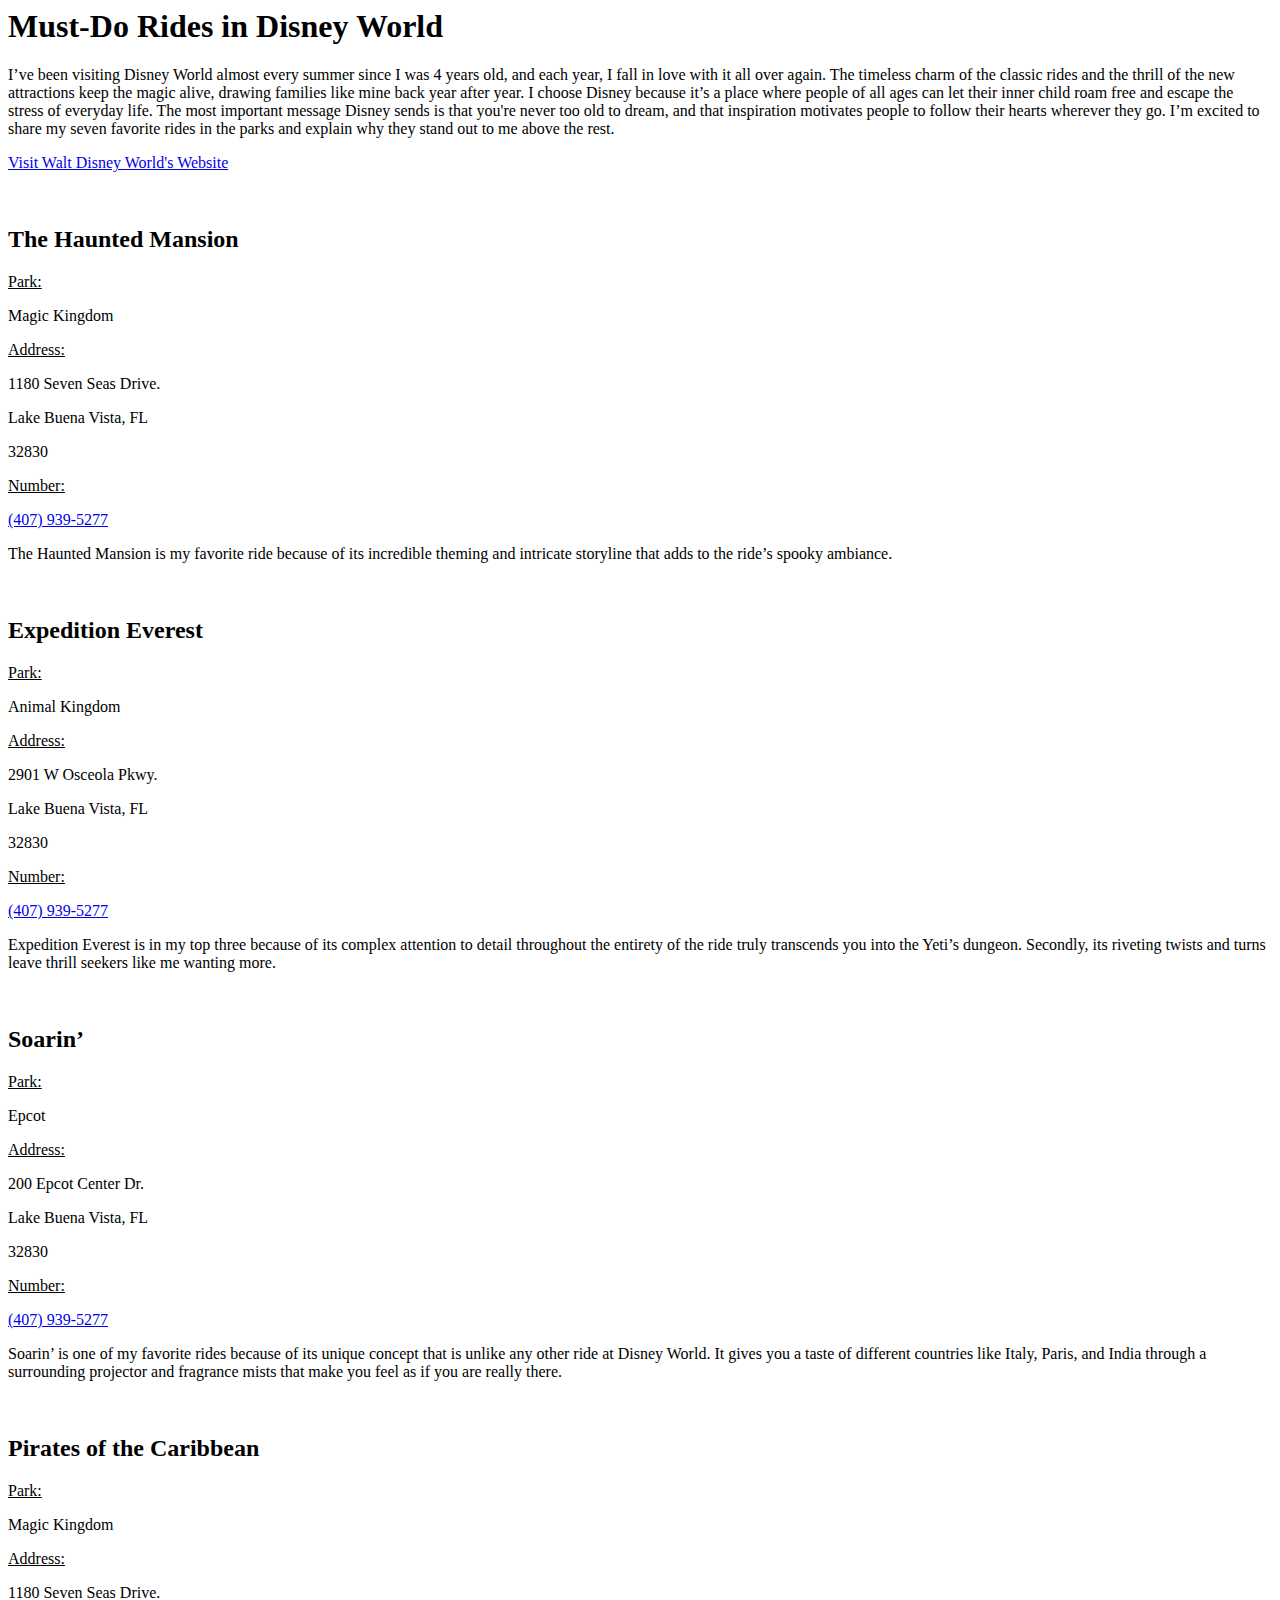
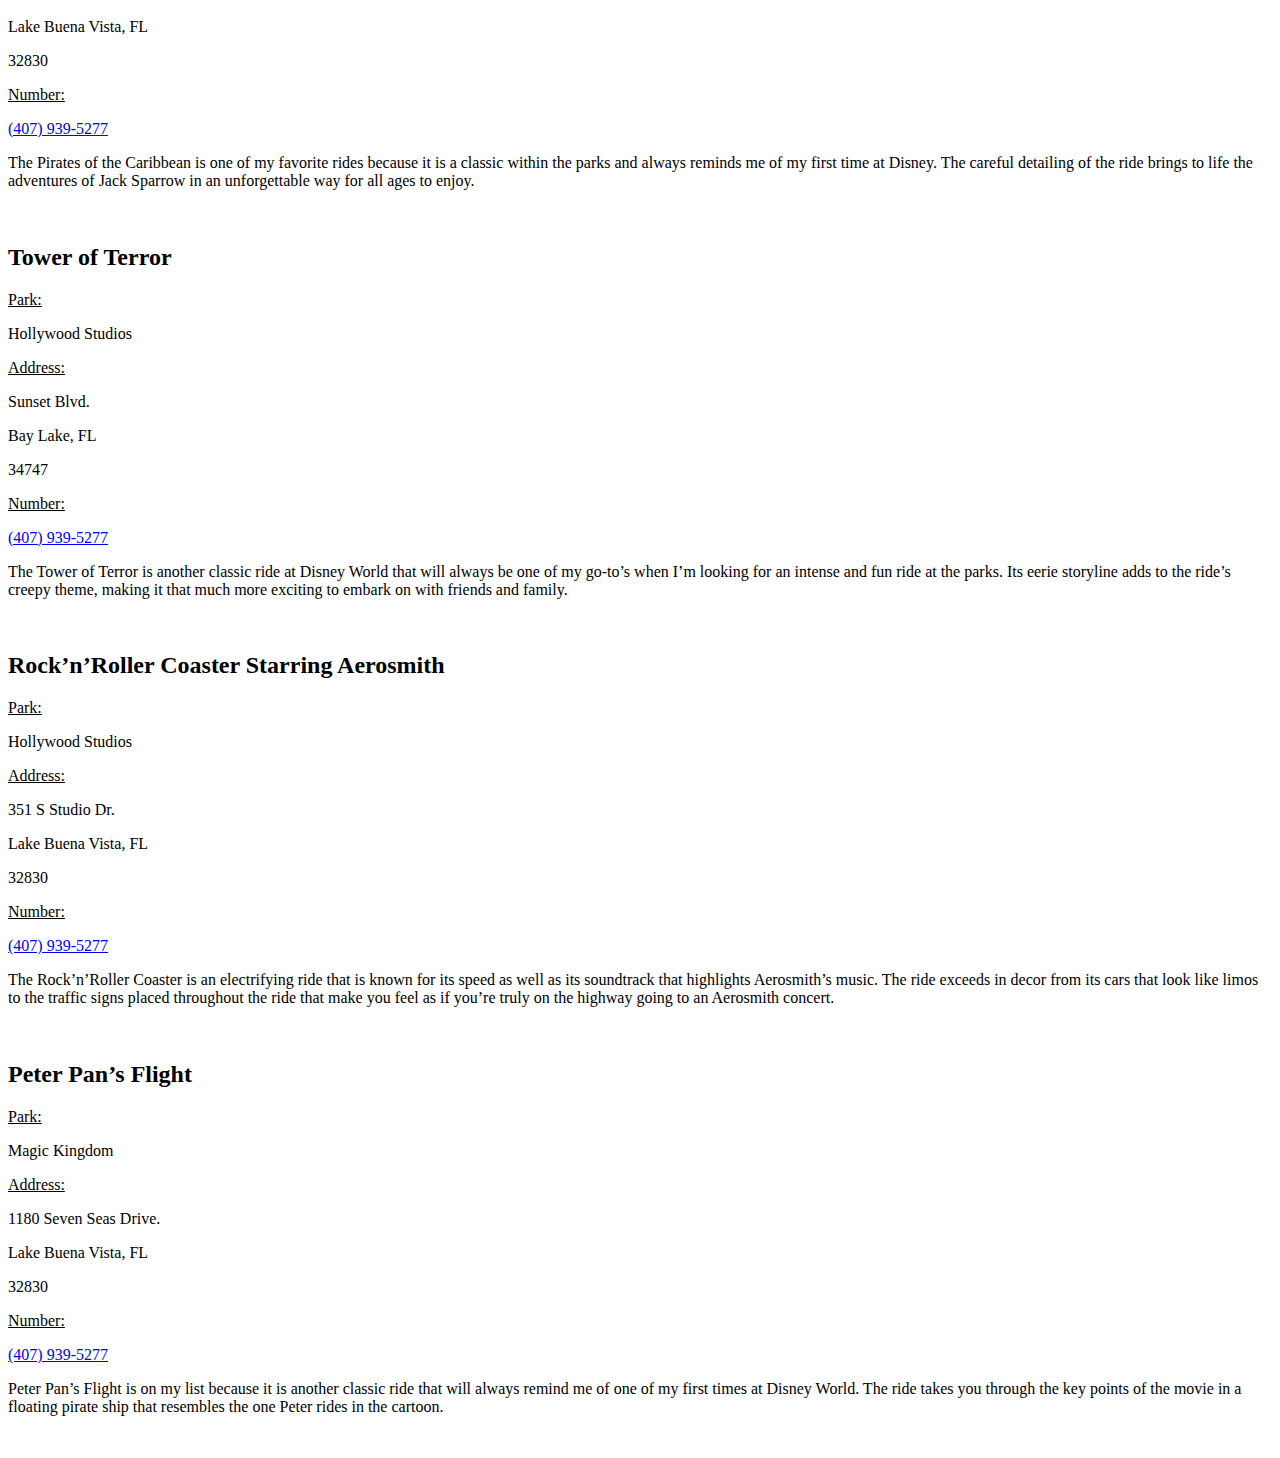
==== disney_rides.html @ c9026eac "Create disney_rides.html" ====
<html>
	<head>
		<title>Must-Do Rides in Disney World</title>
		<meta charset="utf-8">
	</head>
	<body>
		<h1>Must-Do Rides in Disney World</h1>
		<p>I’ve been visiting Disney World almost every summer since I was 4 years old, and each year, I fall in love with it all over again. The timeless charm of the classic rides and the thrill of the new attractions keep the magic alive, drawing families like mine back year after year. I choose Disney because it’s a place where people of all ages can let their inner child roam free and escape the stress of everyday life. The most important message Disney sends is that you're never too old to dream, and that inspiration motivates people to follow their hearts wherever they go. I’m excited to share my seven favorite rides in the parks and explain why they stand out to me above the rest.</p>

		<p><a href="https://disneyworld.disney.go.com/vacation-planning/?ef_id=CjwKCAjwktO_BhBrEiwAV70jXjbP39vhLG0VdljosBnWifZiY4K5McM6enR0x5QTdLYvZPIrBq1X0xoC05oQAvD_BwE:G:s&s_kwcid=AL!5060!3!601103288317!b!!g!!walt%20disney%20world&CMP=KNC-FY25_WDW_TRA_DXF_W365_SCP_SCP_Gold%7CG%7C5251213.RR.AM.01.01%7CMT08T1L%7CBR%7C601103288317&keyword_id=kwd-10533090%7Cdc%7Cwalt%20disney%20world%7C601103288317%7Cb%7C5060:3%7C&gad_source=1&gclid=CjwKCAjwktO_BhBrEiwAV70jXjbP39vhLG0VdljosBnWifZiY4K5McM6enR0x5QTdLYvZPIrBq1X0xoC05oQAvD_BwE" target="_blank">Visit Walt Disney World's Website</a></p><br>

		<h2>The Haunted Mansion</h2>
		<p style="text-decoration: underline;">Park:</p>
		<p>Magic Kingdom</p>
		<p style="text-decoration: underline;">Address:</p>
		<p>1180 Seven Seas Drive.</p>
		<p>Lake Buena Vista, FL</p>
		<p>32830</p>
		<p style="text-decoration: underline;">Number:</p>
		<a href="tel:+13147768309">(407) 939-5277</a>
		<p>The Haunted Mansion is my favorite ride because of its incredible theming and intricate storyline that adds to the ride’s spooky ambiance.</p><br>

		<h2>Expedition Everest</h2>
		<p style="text-decoration: underline;">Park:</p>
		<p>Animal Kingdom</p>
		<p style="text-decoration: underline;">Address:</p>
		<p>2901 W Osceola Pkwy.</p>
		<p>Lake Buena Vista, FL</p>
		<p>32830</p>
		<p style="text-decoration: underline;">Number:</p>
		<a href="tel:+13147768309">(407) 939-5277</a>
		<p>Expedition Everest is in my top three because of its complex attention to detail throughout the entirety of the ride truly transcends you into the Yeti’s dungeon. Secondly, its riveting twists and turns leave thrill seekers like me wanting more.</p><br>

	<h2>Soarin’</h2>
		<p style="text-decoration: underline;">Park:</p>
		<p>Epcot</p>
		<p style="text-decoration: underline;">Address:</p>
		<p>200 Epcot Center Dr.</p>
		<p>Lake Buena Vista, FL</p>
		<p>32830</p>
		<p style="text-decoration: underline;">Number:</p>
		<a href="tel:+13147768309">(407) 939-5277</a>
		<p>Soarin’ is one of my favorite rides because of its unique concept that is unlike any other ride at Disney World. It gives you a taste of different countries like Italy, Paris, and India through a surrounding projector and fragrance mists that make you feel as if you are really there.</p><br>

		<h2>Pirates of the Caribbean</h2>
		<p style="text-decoration: underline;">Park:</p>
		<p>Magic Kingdom</p>
		<p style="text-decoration: underline;">Address:</p>
		<p>1180 Seven Seas Drive.</p>
		<p>Lake Buena Vista, FL</p>
		<p>32830</p>
		<p style="text-decoration: underline;">Number:</p>
		<a href="tel:+13147768309">(407) 939-5277</a>
		<p>The Pirates of the Caribbean is one of my favorite rides because it is a classic within the parks and always reminds me of my first time at Disney. The careful detailing of the ride brings to life the adventures of Jack Sparrow in an unforgettable way for all ages to enjoy.</p><br>

		<h2>Tower of Terror</h2>
		<p style="text-decoration: underline;">Park:</p>
		<p>Hollywood Studios</p>
		<p style="text-decoration: underline;">Address:</p>
		<p>Sunset Blvd.</p>
		<p>Bay Lake, FL</p>
		<p>34747</p>
		<p style="text-decoration: underline;">Number:</p>
		<a href="tel:+13147768309">(407) 939-5277</a>
		<p>The Tower of Terror is another classic ride at Disney World that will always be one of my go-to’s when I’m looking for an intense and fun ride at the parks. Its eerie storyline adds to the ride’s creepy theme, making it that much more exciting to embark on with friends and family.</p><br>

		<h2>Rock’n’Roller Coaster Starring Aerosmith</h2>
		<p style="text-decoration: underline;">Park:</p>
		<p>Hollywood Studios</p>
		<p style="text-decoration: underline;">Address:</p>
		<p>351 S Studio Dr.</p>
		<p>Lake Buena Vista, FL</p>
		<p>32830</p>
		<p style="text-decoration: underline;">Number:</p>
		<a href="tel:+13147768309">(407) 939-5277</a>
		<p>The Rock’n’Roller Coaster is an electrifying ride that is known for its speed as well as its soundtrack that highlights Aerosmith’s music. The ride exceeds in decor from its cars that look like limos to the traffic signs placed throughout the ride that make you feel as if you’re truly on the highway going to an Aerosmith concert.</p><br>

	<h2>Peter Pan’s Flight</h2>
		<p style="text-decoration: underline;">Park:</p>
		<p>Magic Kingdom</p>
		<p style="text-decoration: underline;">Address:</p>
		<p>1180 Seven Seas Drive.</p>
		<p>Lake Buena Vista, FL</p>
		<p>32830</p>
		<p style="text-decoration: underline;">Number:</p>
		<a href="tel:+13147768309">(407) 939-5277</a>
		<p>Peter Pan’s Flight is on my list because it is another classic ride that will always remind me of one of my first times at Disney World. The ride takes you through the key points of the movie in a floating pirate ship that resembles the one Peter rides in the cartoon.</p><br>	
	
	</body>
</html>
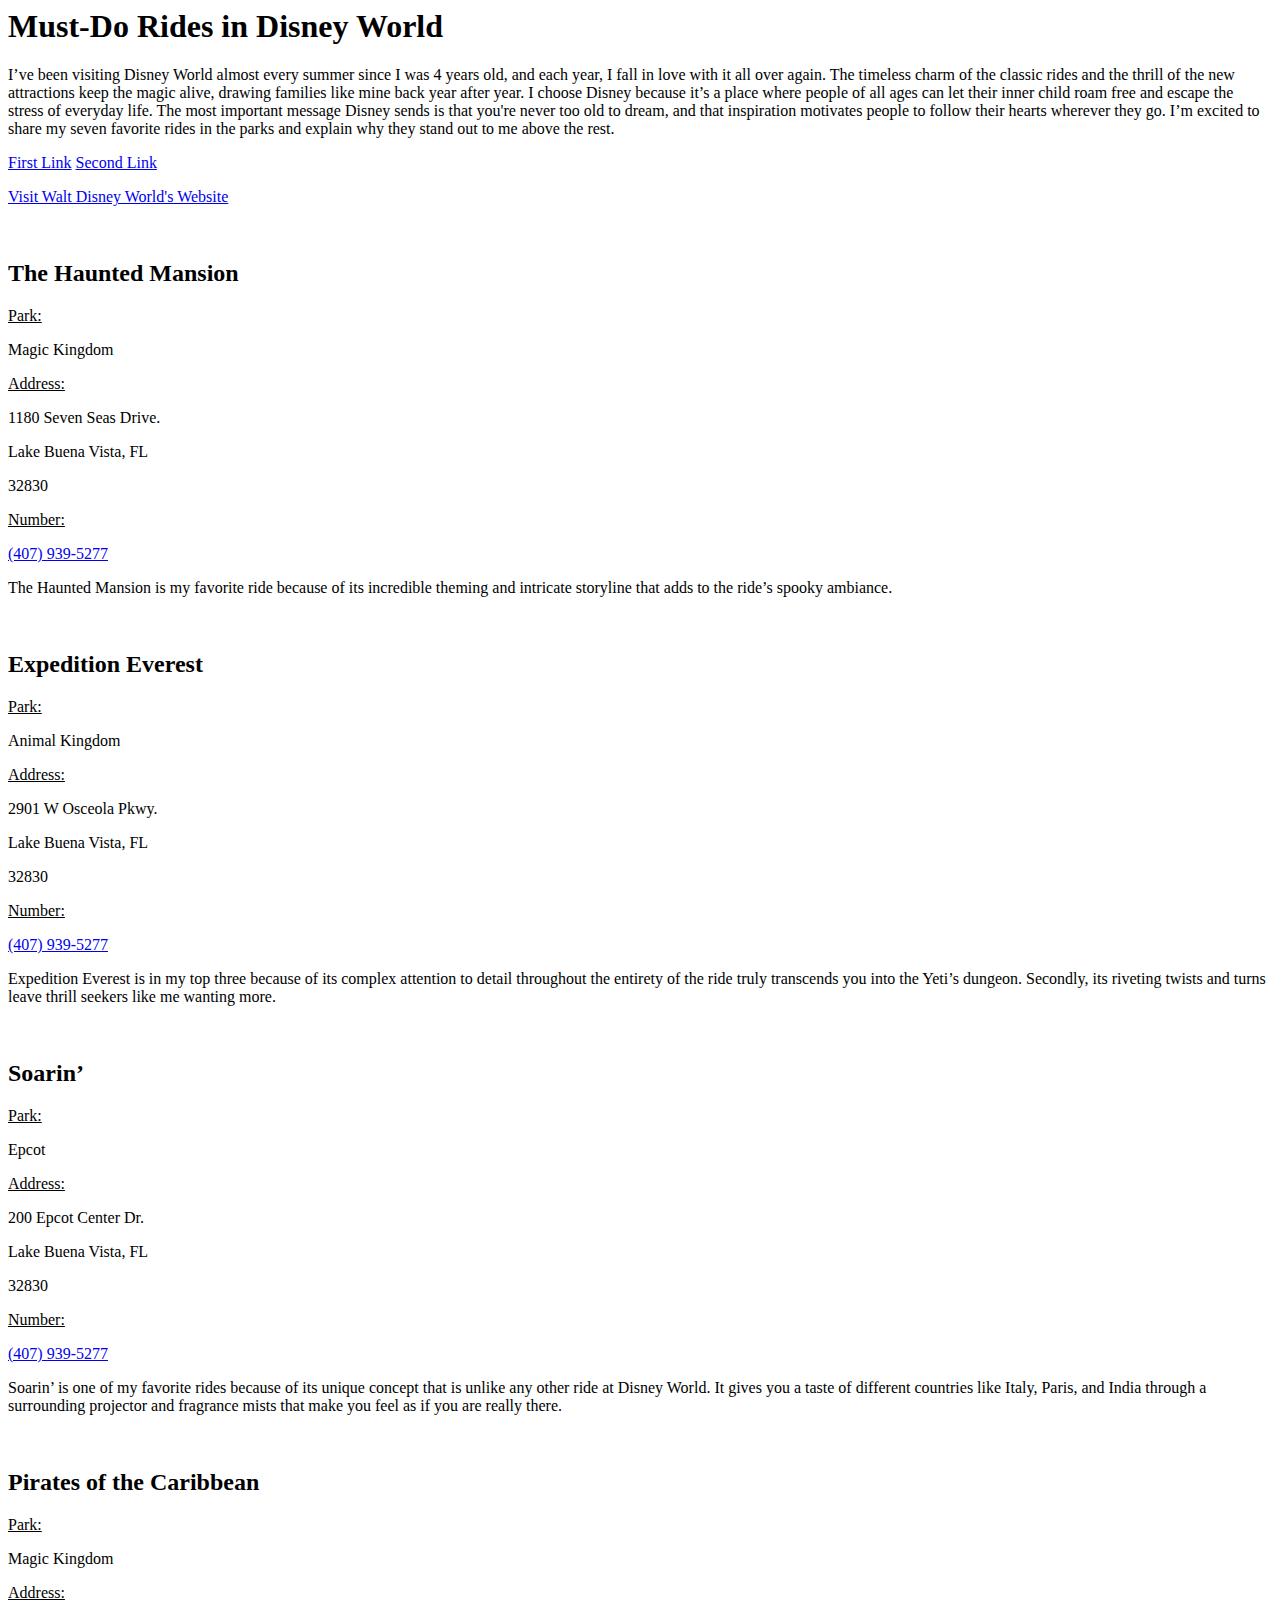
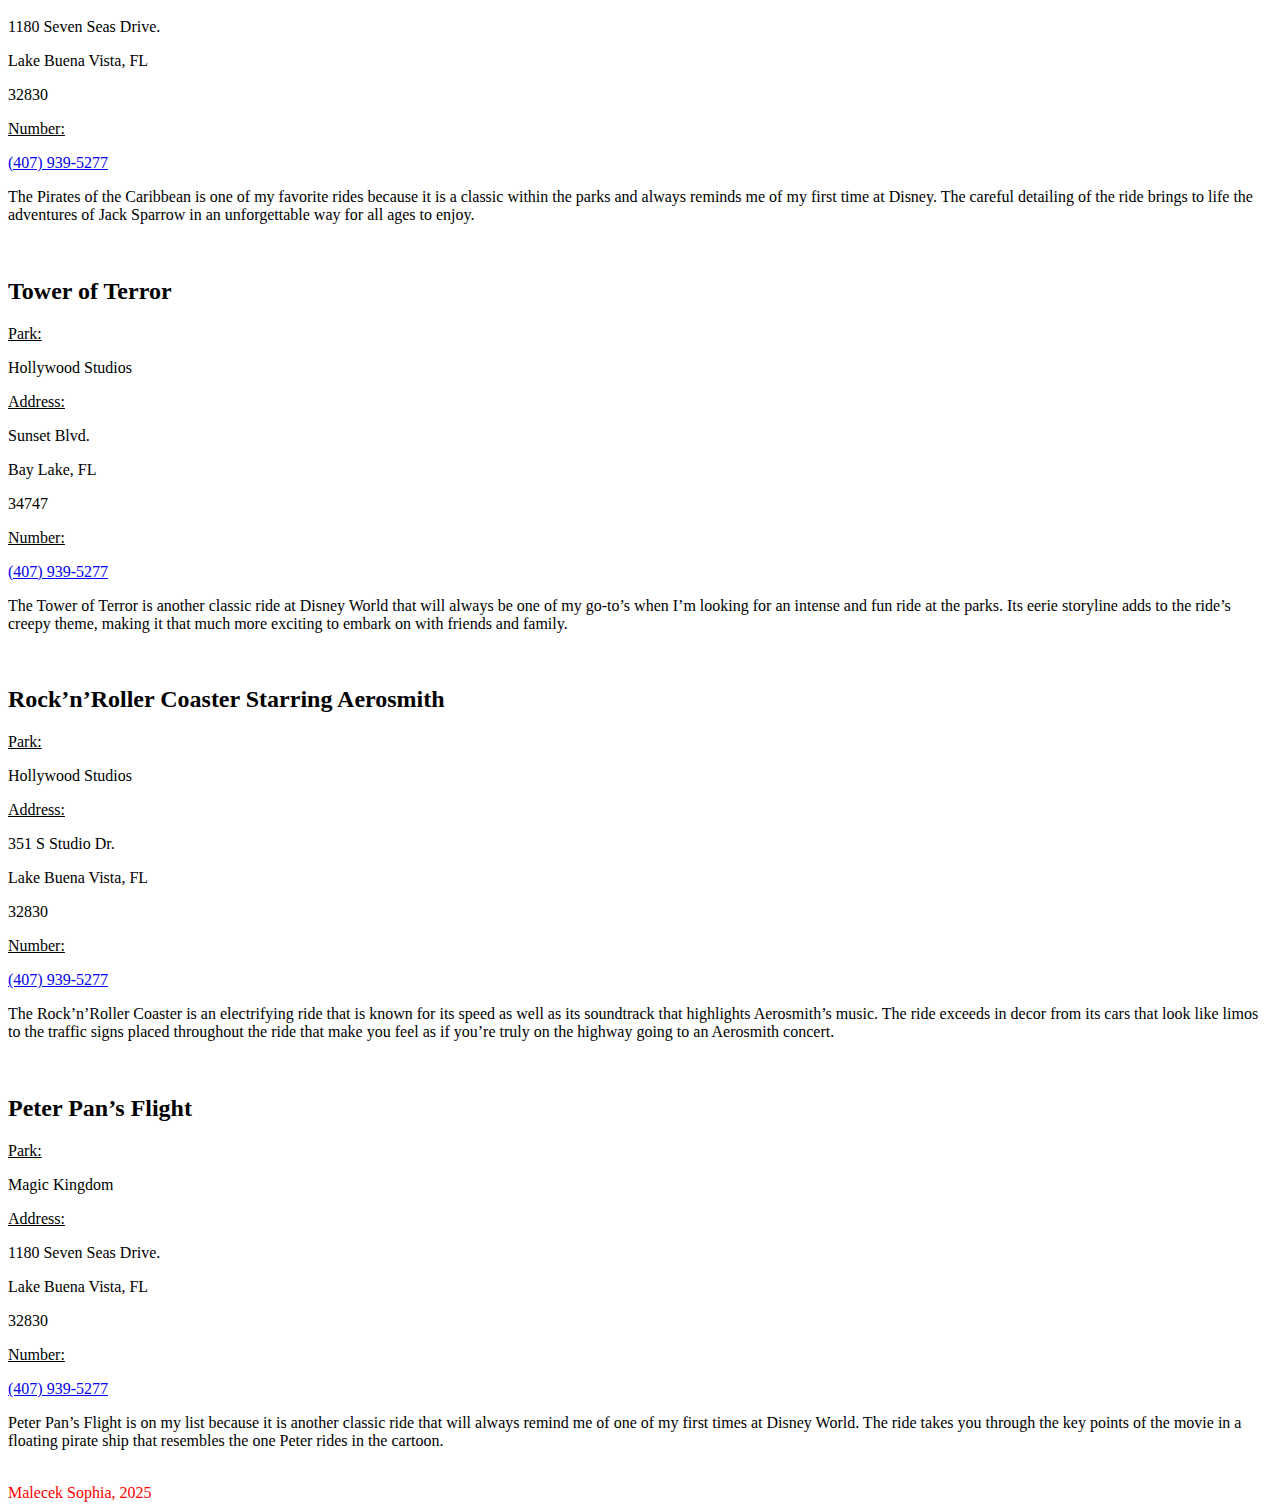
==== commit c28ab459: "Update disney_rides.html" ====
--- a/disney_rides.html
+++ b/disney_rides.html
@@ -6,7 +6,12 @@
 	<body>
 		<h1>Must-Do Rides in Disney World</h1>
 		<p>I’ve been visiting Disney World almost every summer since I was 4 years old, and each year, I fall in love with it all over again. The timeless charm of the classic rides and the thrill of the new attractions keep the magic alive, drawing families like mine back year after year. I choose Disney because it’s a place where people of all ages can let their inner child roam free and escape the stress of everyday life. The most important message Disney sends is that you're never too old to dream, and that inspiration motivates people to follow their hearts wherever they go. I’m excited to share my seven favorite rides in the parks and explain why they stand out to me above the rest.</p>
+<nav>
+    <a href="disney_rides.html" target="_blank">First Link</a>
+    <a href="list.html" target="_blank">Second Link</a>
 
+
+  </nav>
 		<p><a href="https://disneyworld.disney.go.com/vacation-planning/?ef_id=CjwKCAjwktO_BhBrEiwAV70jXjbP39vhLG0VdljosBnWifZiY4K5McM6enR0x5QTdLYvZPIrBq1X0xoC05oQAvD_BwE:G:s&s_kwcid=AL!5060!3!601103288317!b!!g!!walt%20disney%20world&CMP=KNC-FY25_WDW_TRA_DXF_W365_SCP_SCP_Gold%7CG%7C5251213.RR.AM.01.01%7CMT08T1L%7CBR%7C601103288317&keyword_id=kwd-10533090%7Cdc%7Cwalt%20disney%20world%7C601103288317%7Cb%7C5060:3%7C&gad_source=1&gclid=CjwKCAjwktO_BhBrEiwAV70jXjbP39vhLG0VdljosBnWifZiY4K5McM6enR0x5QTdLYvZPIrBq1X0xoC05oQAvD_BwE" target="_blank">Visit Walt Disney World's Website</a></p><br>
 
 		<h2>The Haunted Mansion</h2>
@@ -85,6 +90,7 @@
 		<p style="text-decoration: underline;">Number:</p>
 		<a href="tel:+13147768309">(407) 939-5277</a>
 		<p>Peter Pan’s Flight is on my list because it is another classic ride that will always remind me of one of my first times at Disney World. The ride takes you through the key points of the movie in a floating pirate ship that resembles the one Peter rides in the cartoon.</p><br>	
-	
-	</body>
-</html>+<footer style="color: red">Malecek Sophia, 2025</footer>
+  </body>
+</body>
+</html>
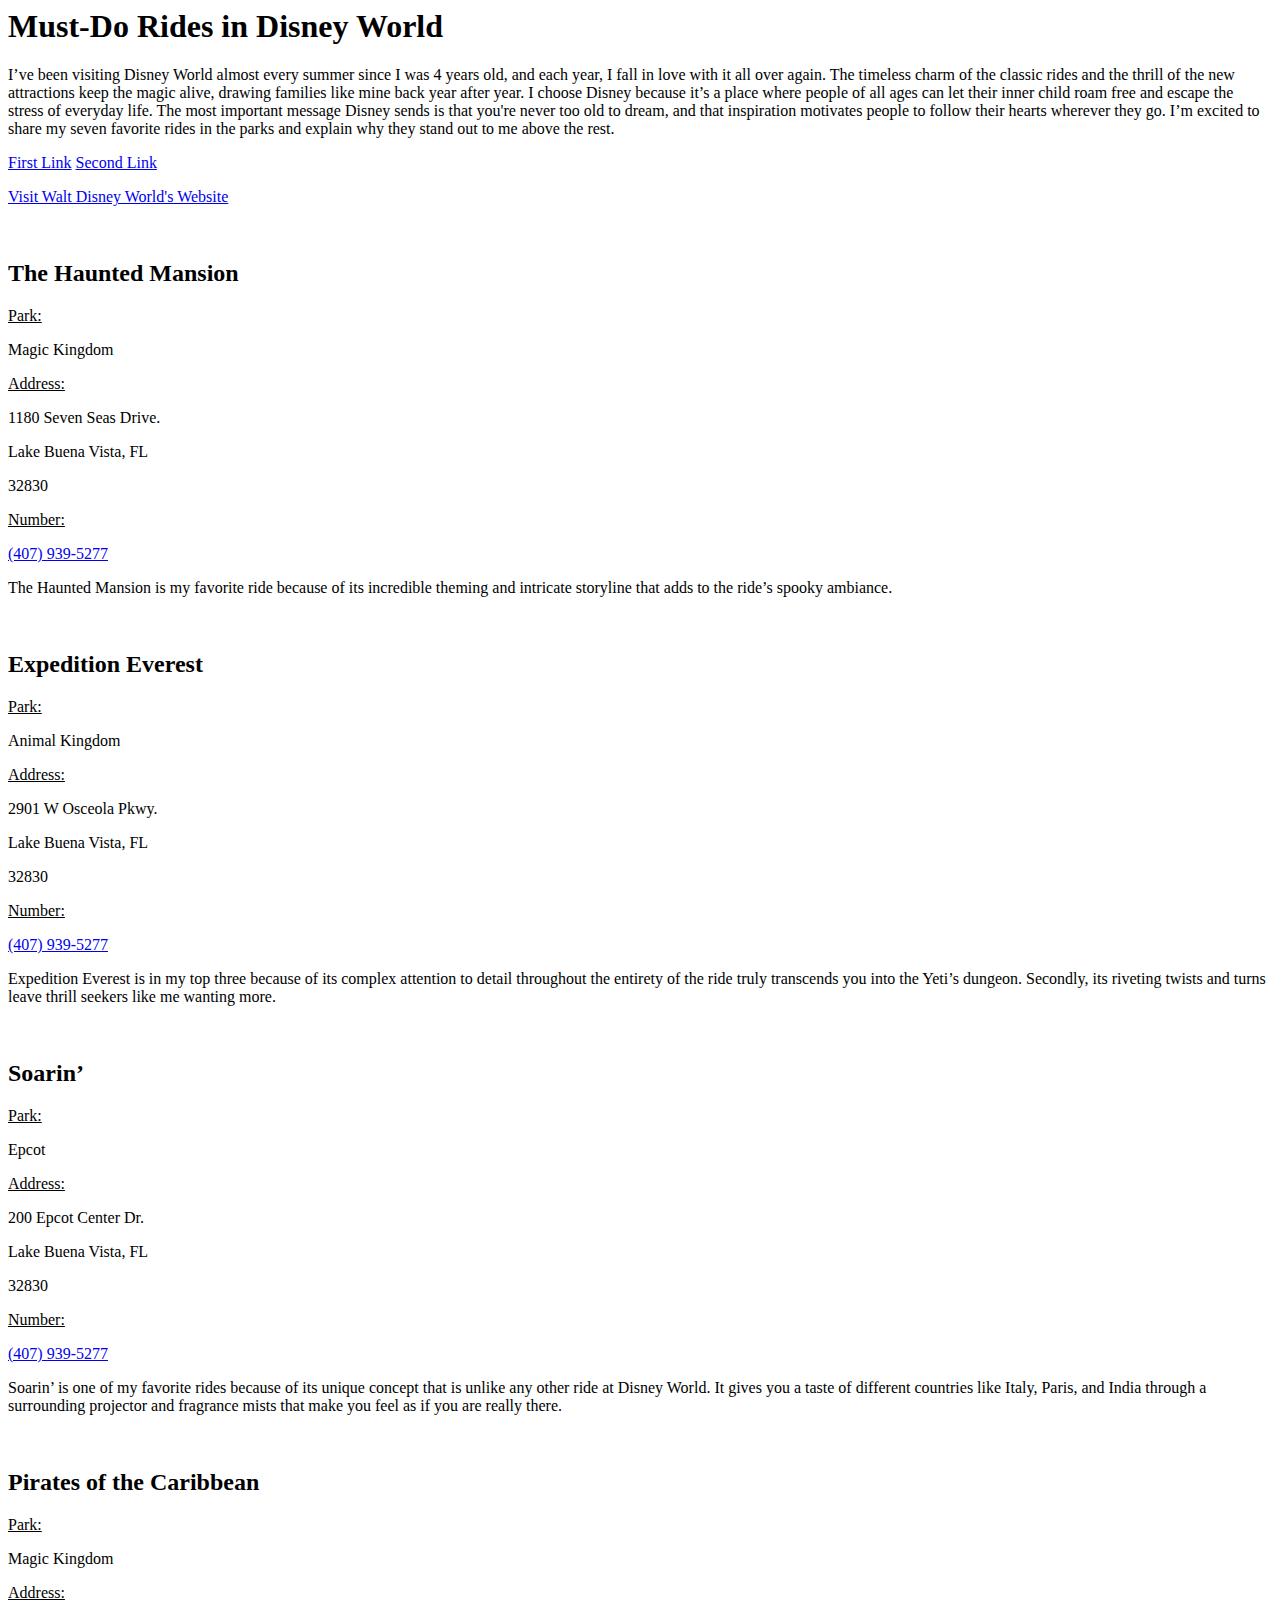
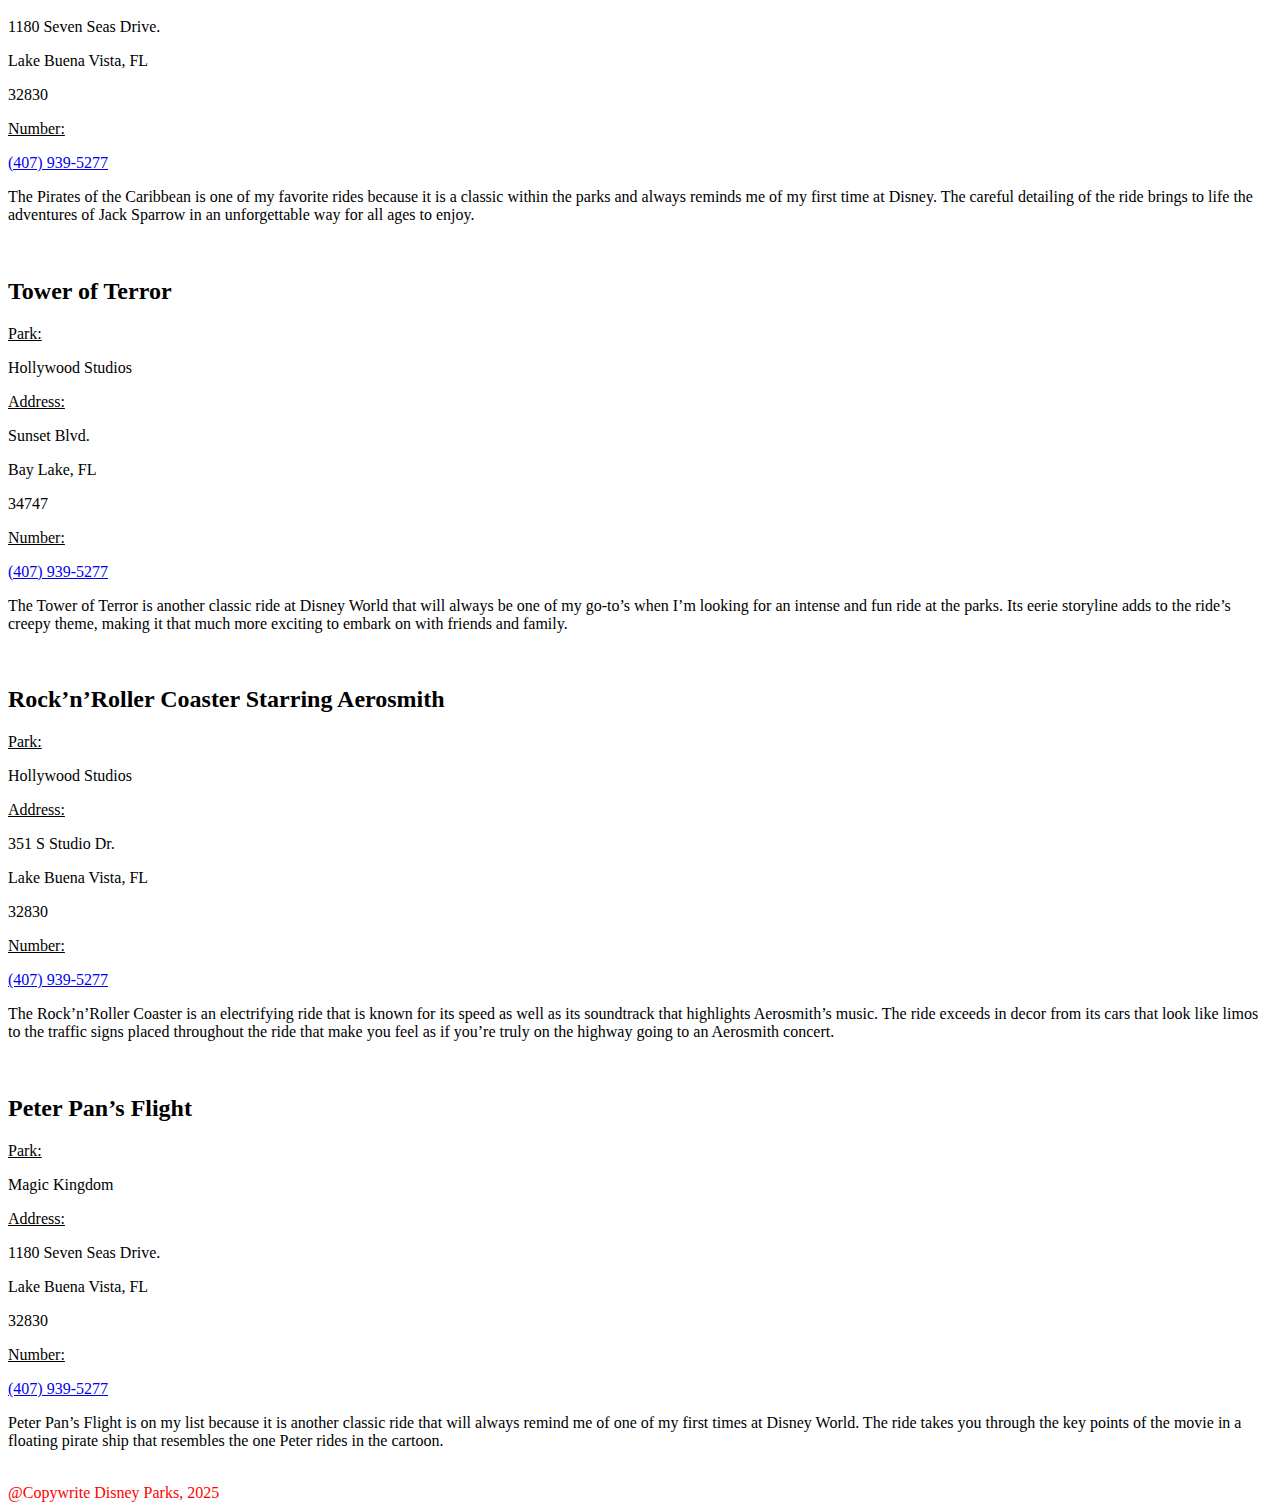
==== commit 4a391d54: "Update disney_rides.html" ====
--- a/disney_rides.html
+++ b/disney_rides.html
@@ -90,7 +90,7 @@
 		<p style="text-decoration: underline;">Number:</p>
 		<a href="tel:+13147768309">(407) 939-5277</a>
 		<p>Peter Pan’s Flight is on my list because it is another classic ride that will always remind me of one of my first times at Disney World. The ride takes you through the key points of the movie in a floating pirate ship that resembles the one Peter rides in the cartoon.</p><br>	
-<footer style="color: red">Malecek Sophia, 2025</footer>
+<footer style="color: red">@Copywrite Disney Parks, 2025</footer>
   </body>
 </body>
 </html>
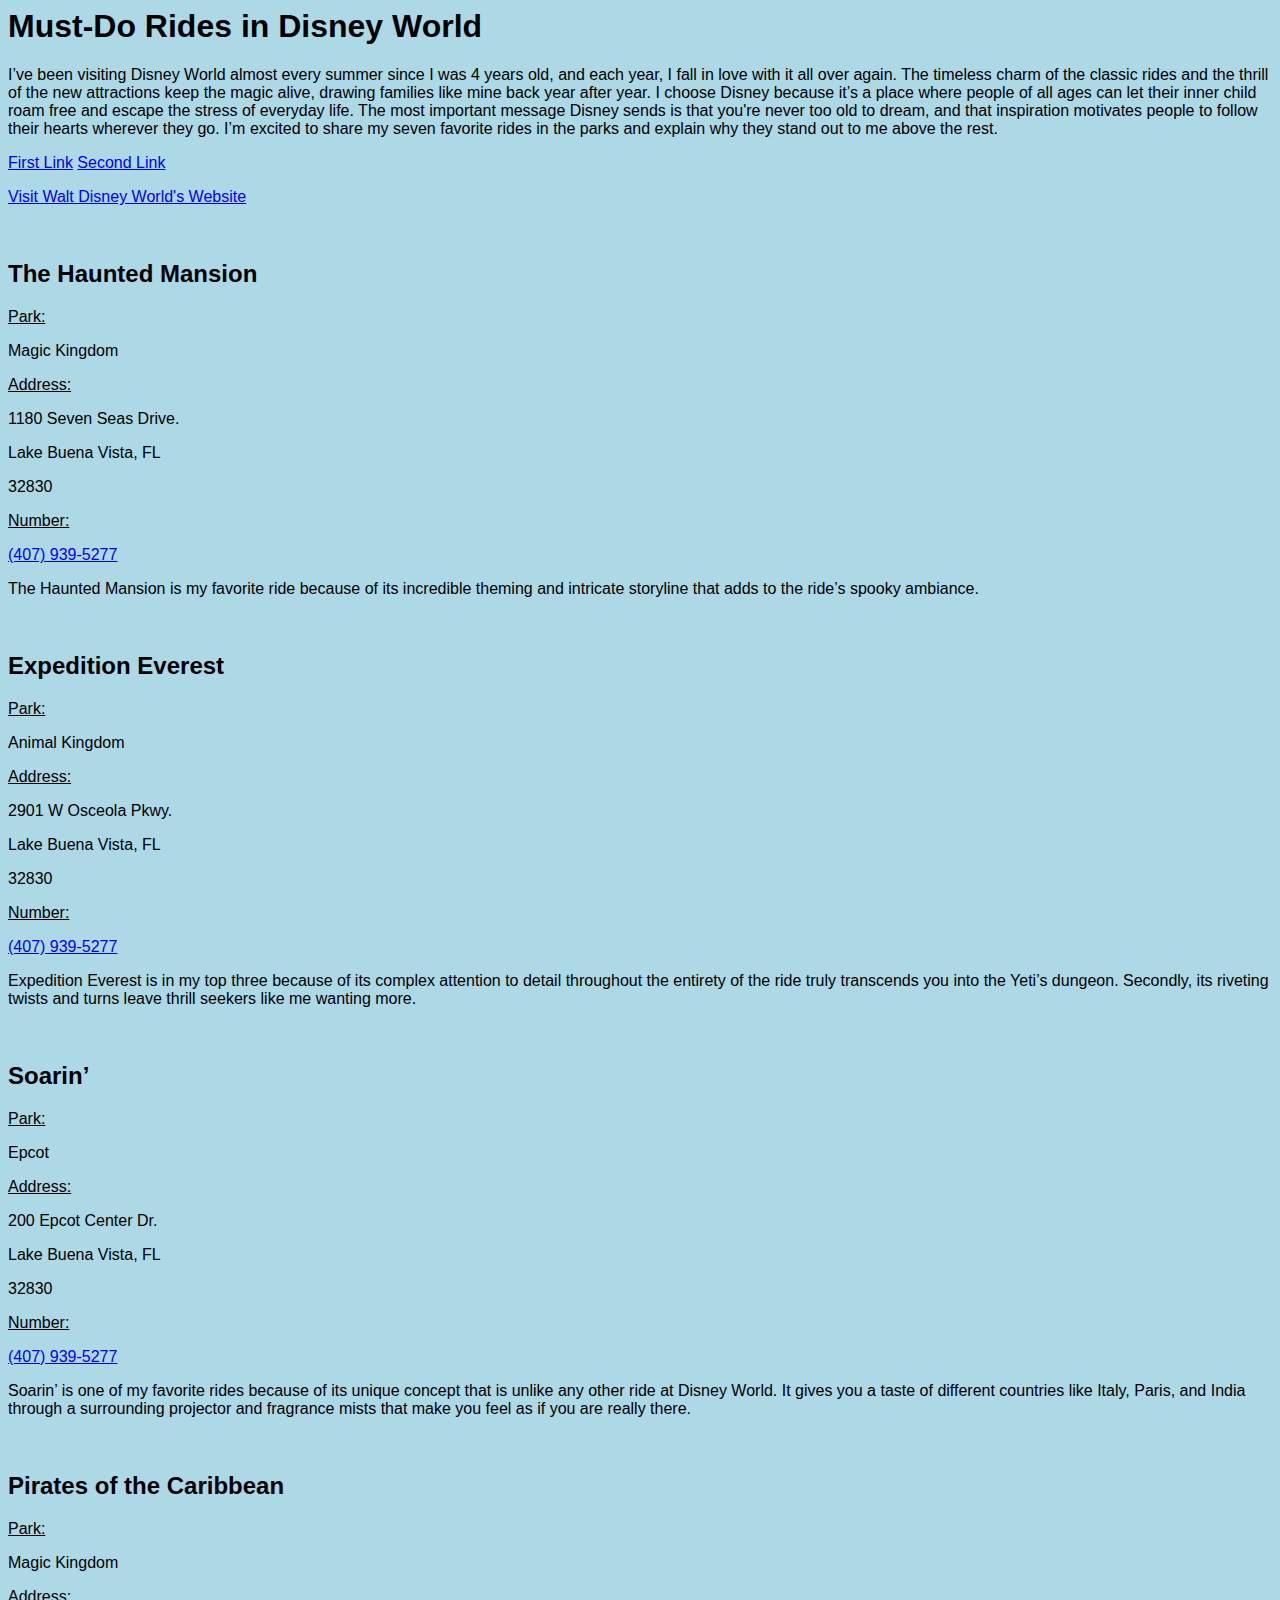
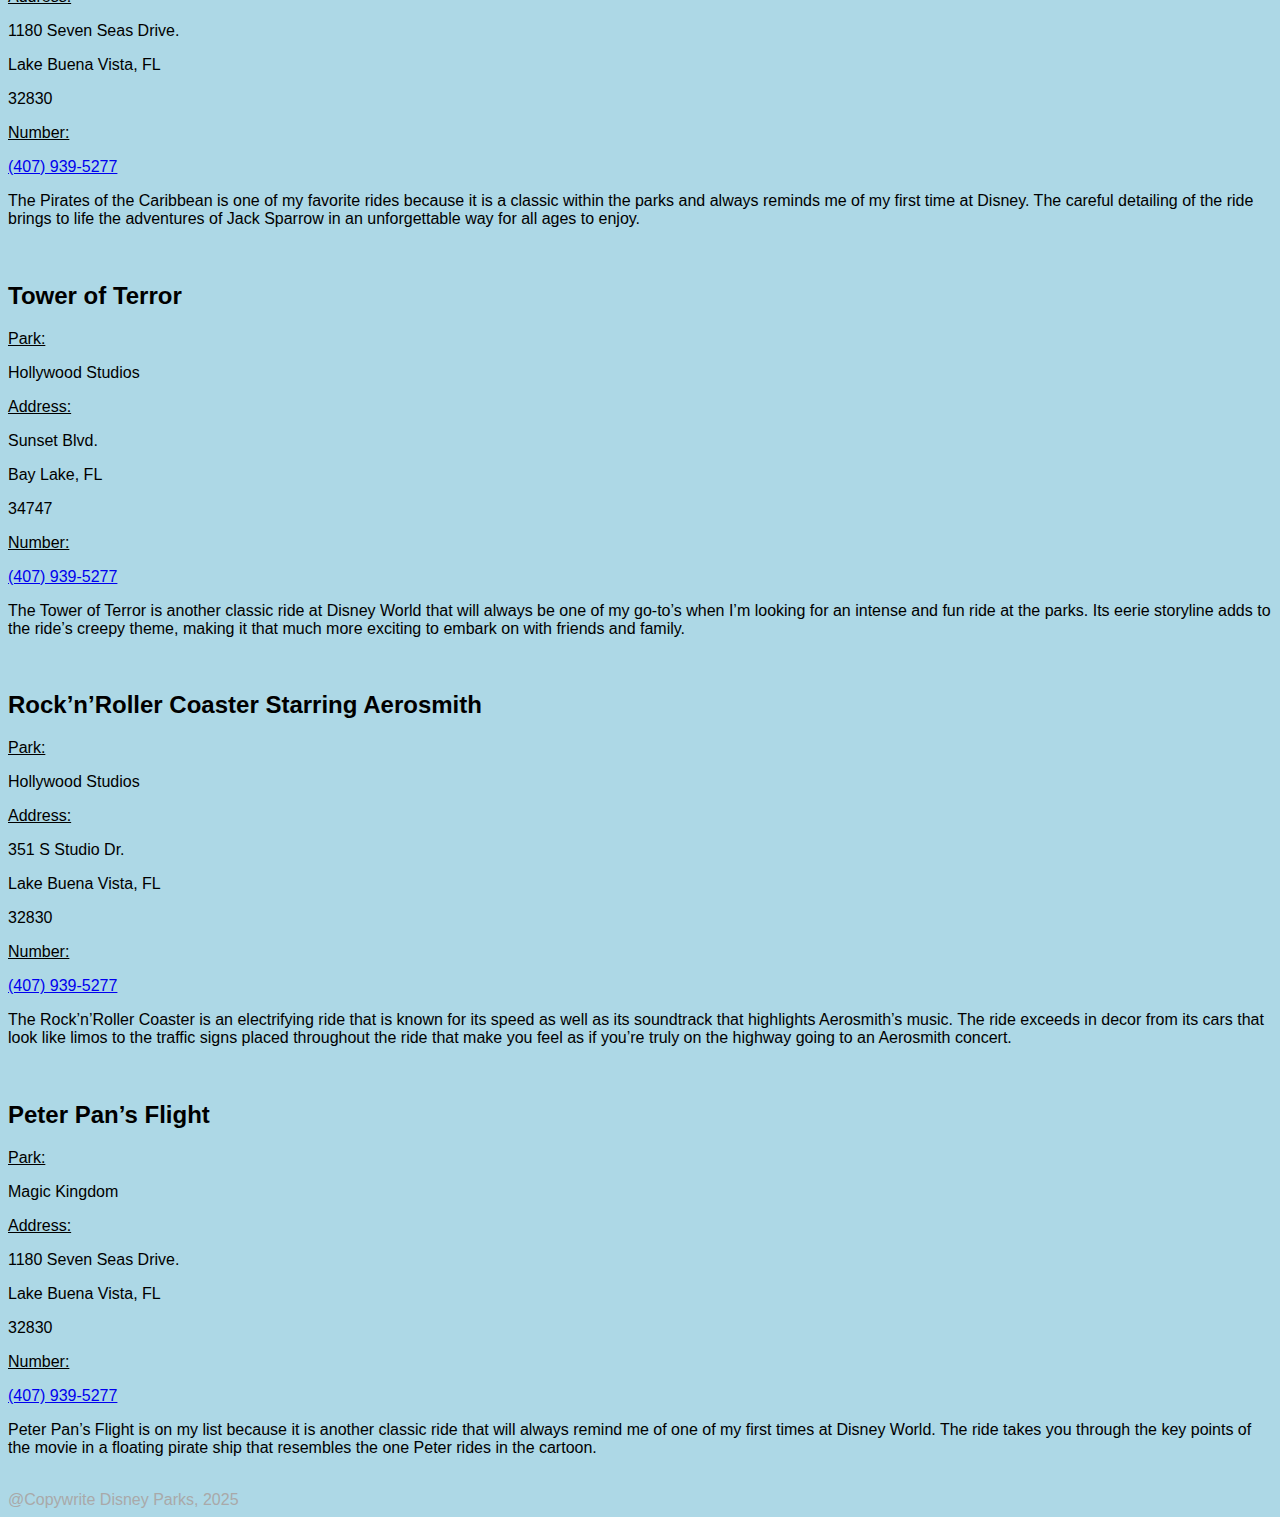
==== commit 70018a72: "changes" ====
--- a/disney_rides.html
+++ b/disney_rides.html
@@ -2,6 +2,11 @@
 	<head>
 		<title>Must-Do Rides in Disney World</title>
 		<meta charset="utf-8">
+		<style>
+      html {
+      font-family: ariel, sans-serif;
+      background-color: lightblue;
+  </style>
 	</head>
 	<body>
 		<h1>Must-Do Rides in Disney World</h1>
@@ -90,7 +95,7 @@
 		<p style="text-decoration: underline;">Number:</p>
 		<a href="tel:+13147768309">(407) 939-5277</a>
 		<p>Peter Pan’s Flight is on my list because it is another classic ride that will always remind me of one of my first times at Disney World. The ride takes you through the key points of the movie in a floating pirate ship that resembles the one Peter rides in the cartoon.</p><br>	
-<footer style="color: red">@Copywrite Disney Parks, 2025</footer>
+<footer style="color: darkgray;">@Copywrite Disney Parks, 2025</footer>
   </body>
 </body>
 </html>
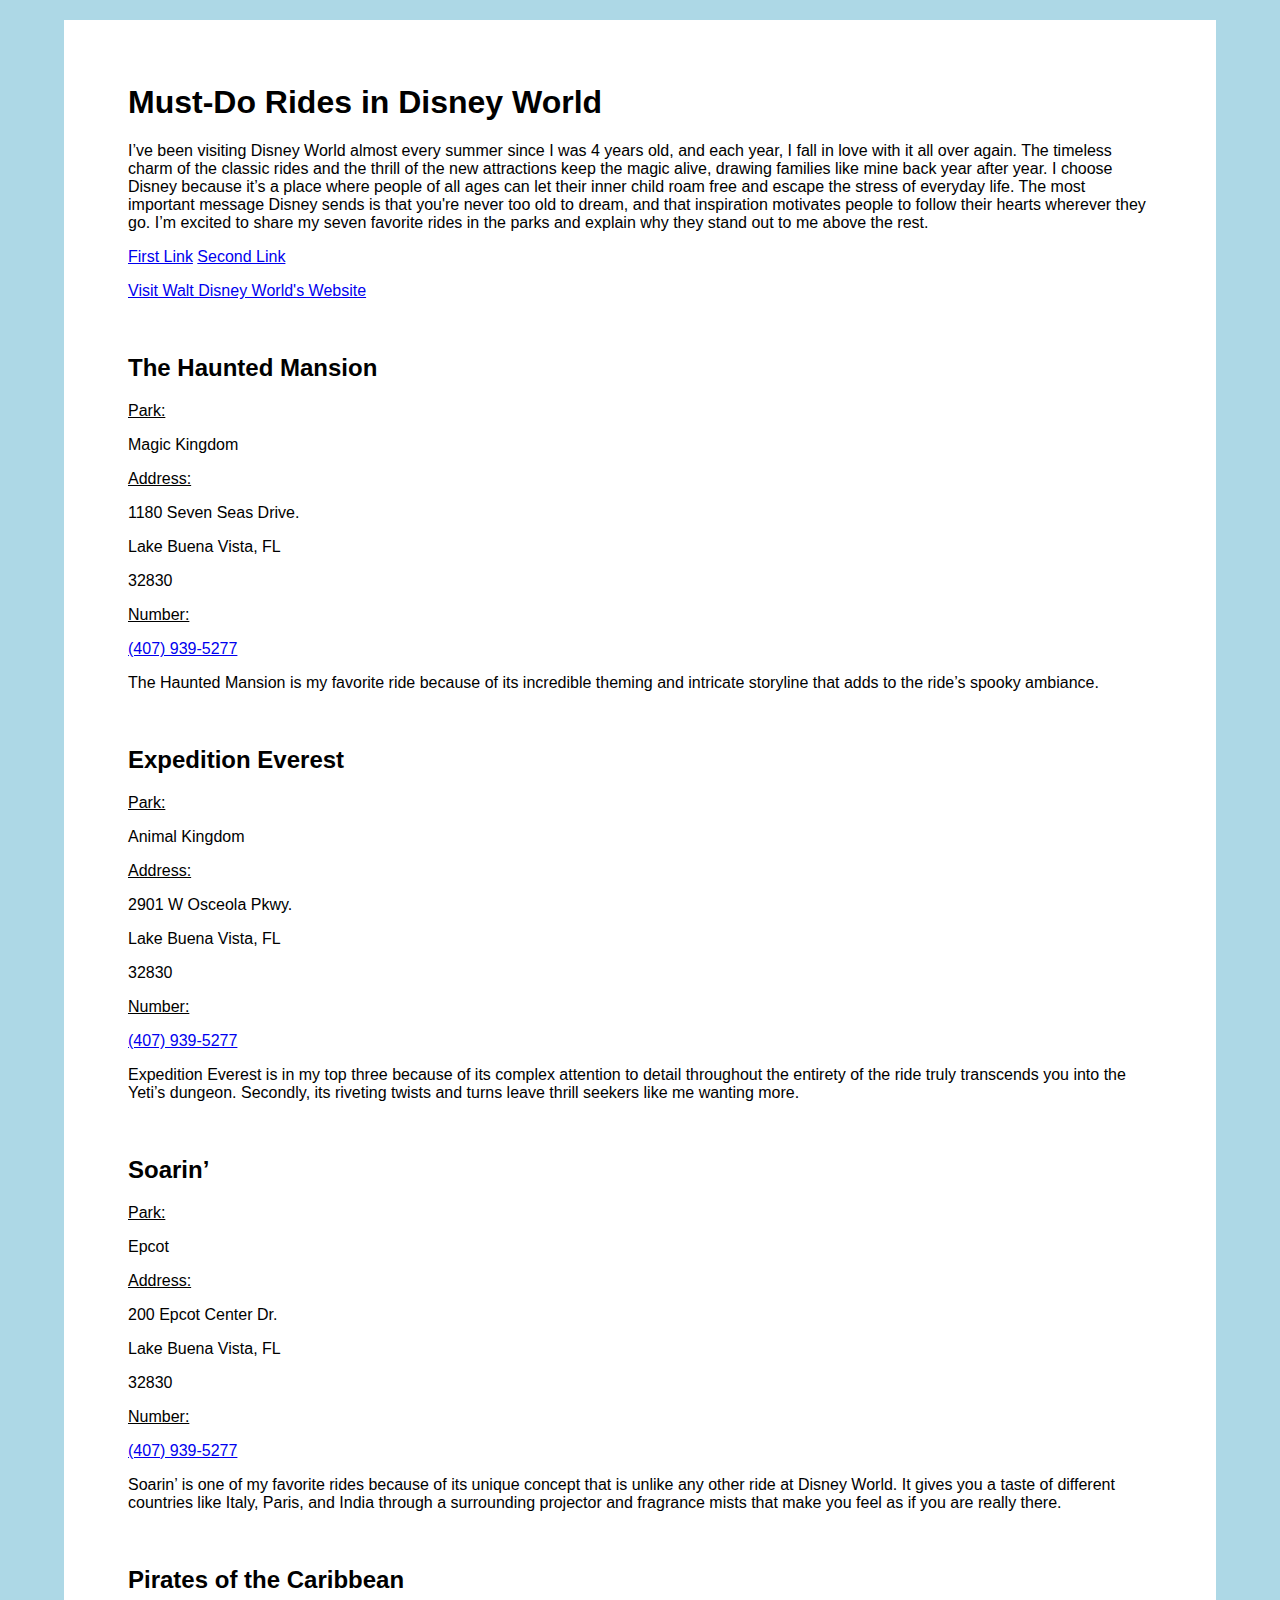
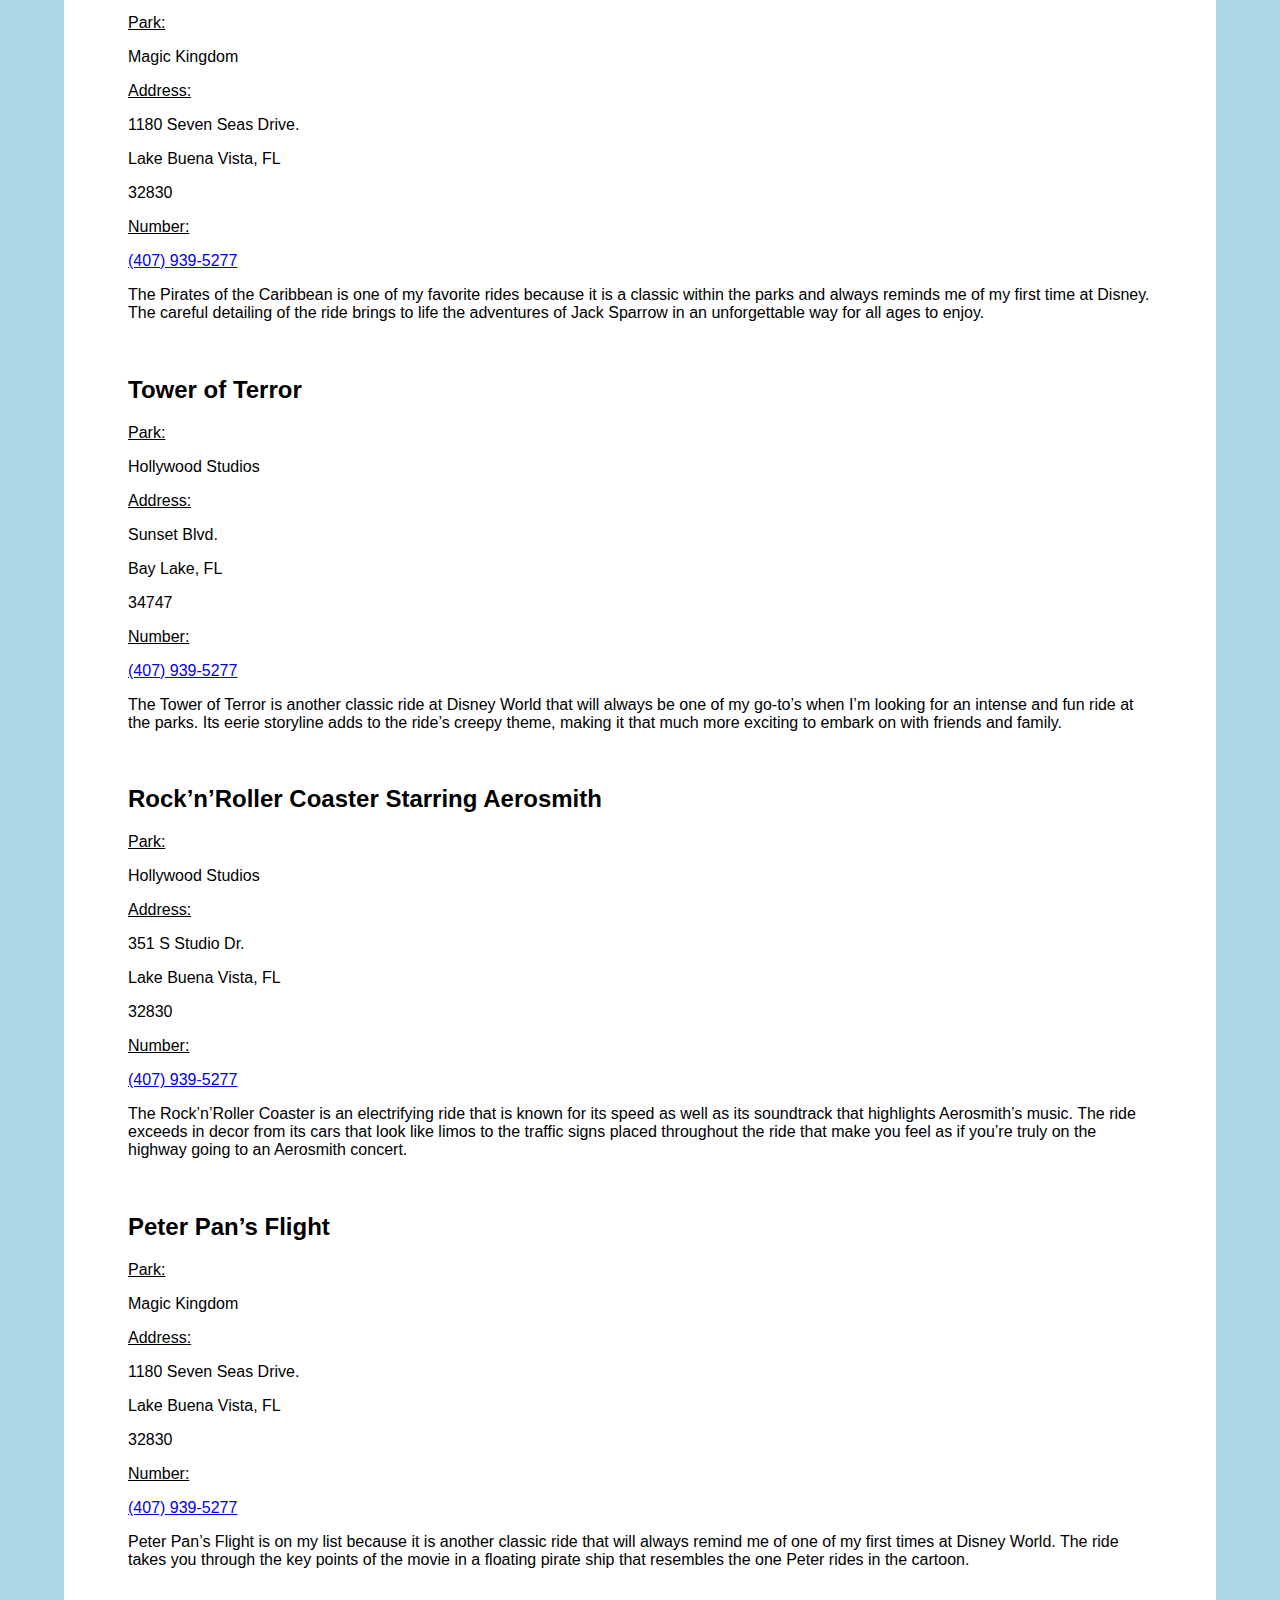
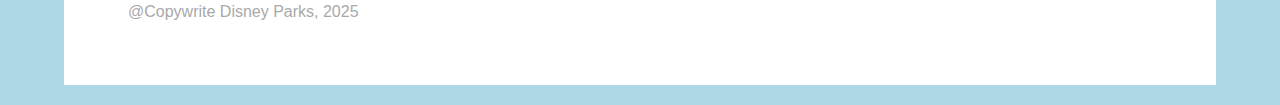
==== commit faad2bef: "Update disney_rides.html" ====
--- a/disney_rides.html
+++ b/disney_rides.html
@@ -3,9 +3,16 @@
 		<title>Must-Do Rides in Disney World</title>
 		<meta charset="utf-8">
 		<style>
-      html {
-      font-family: ariel, sans-serif;
-      background-color: lightblue;
+html {
+  font-family: ariel, sans-serif;
+  background-color: lightblue;
+}
+body {
+	width: 80%;
+	background-color: white;
+	margin: 20 auto;
+	padding: 5%;
+}
   </style>
 	</head>
 	<body>
